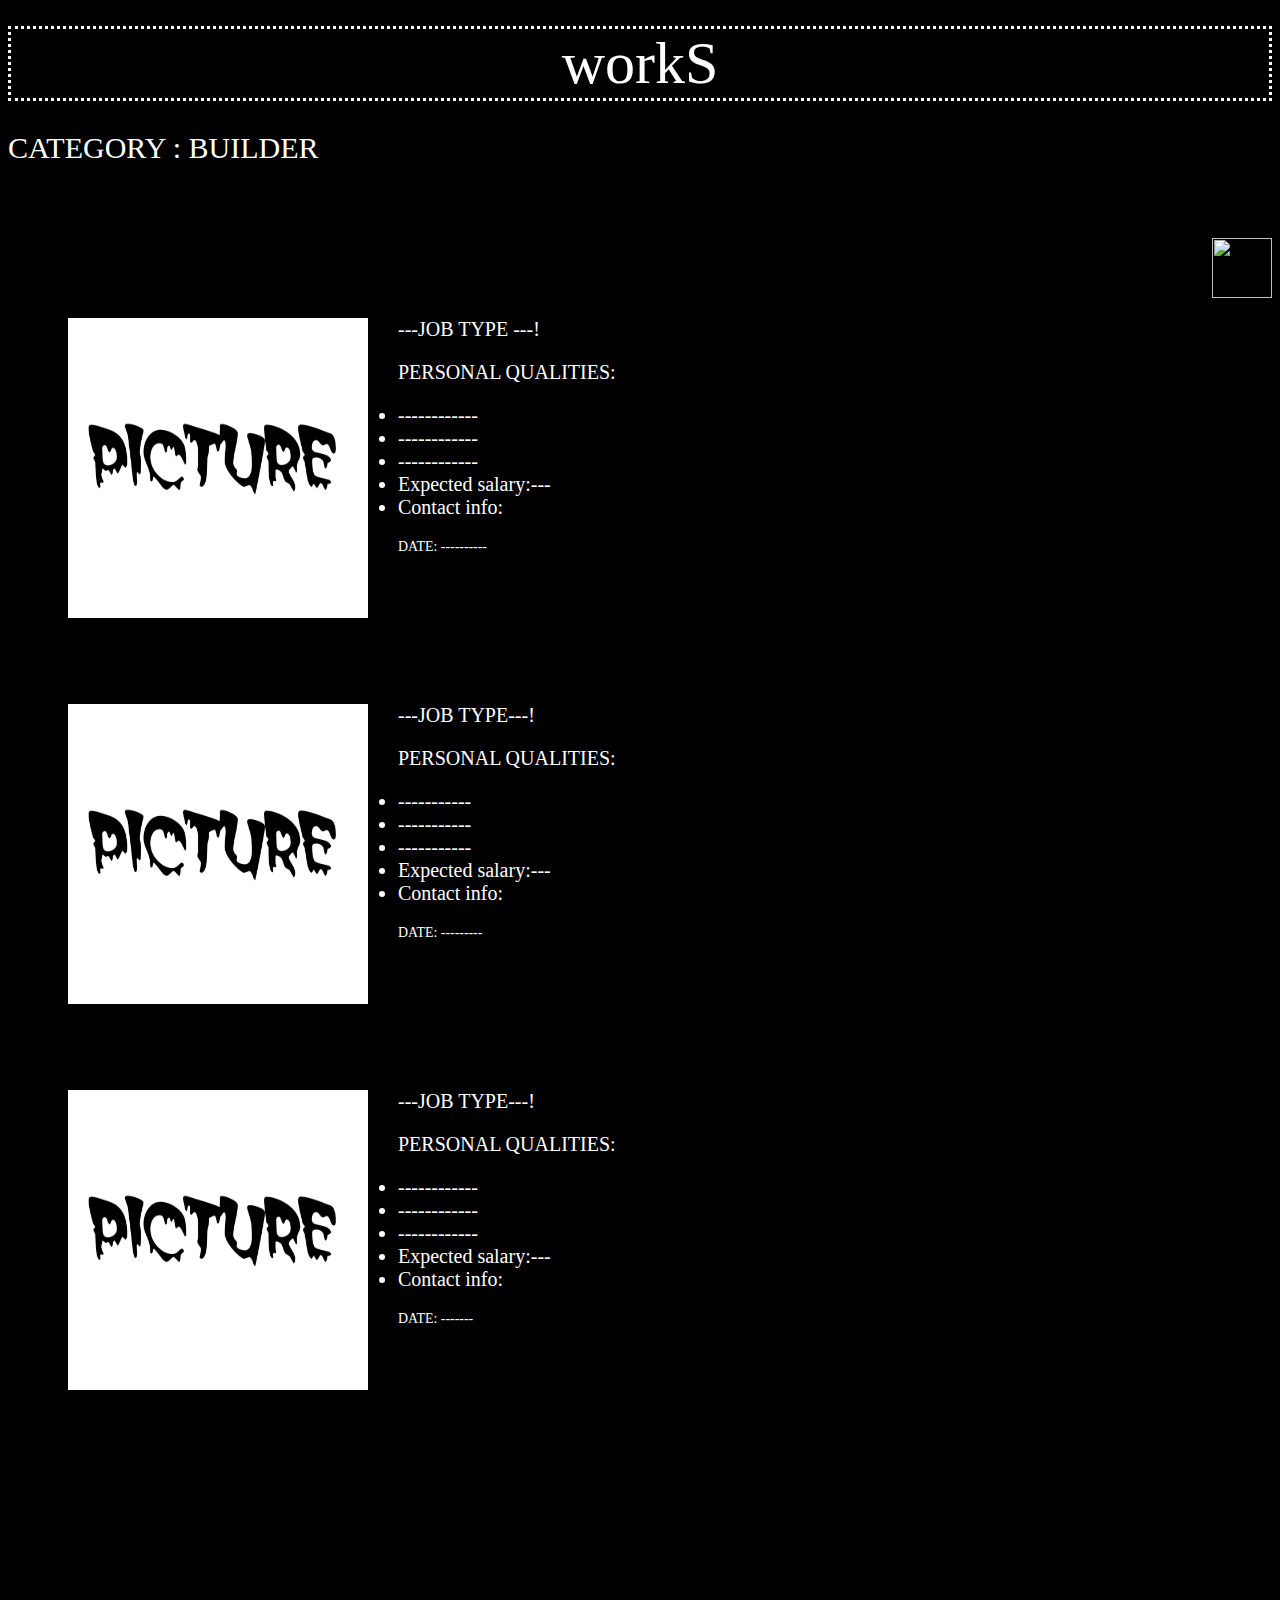
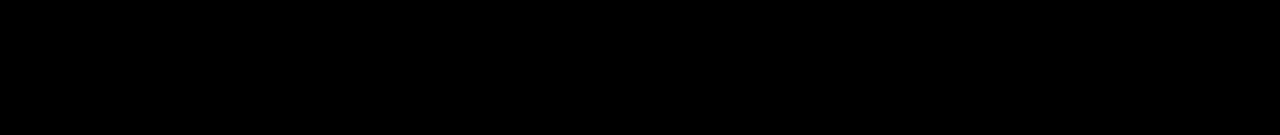
==== builderee.html @ ba14a1aa "Add files via upload" ====
!DOCTYPE html>
<html>
<head>
	<title>Latest Workplaces</title>
	<link rel="stylesheet" type="text/css" href="stylenanny.css">
</head>
<body>
	<div id="ft" align="center">workS</div>
	<p id="ssil"> CATEGORY : BUILDER</p>
	
<div id="head" align="cente">
	<p id="head"> &nbsp&nbsp&nbsp&nbsp&nbsp&nbsp&nbsp&nbsp&nbsp&nbsp&nbsp&nbsp&nbsp&nbsp&nbsp&nbsp&nbsp&nbsp&nbsp&nbsp&nbsp&nbsp&nbsp&nbsp&nbsp&nbsp&nbsp&nbsp&nbsp&nbsp&nbsp&nbsp&nbsp&nbsp&nbsp&nbsp&nbsp&nbsp&nbsp&nbsp&nbsp&nbsp&nbsp&nbsp&nbsp&nbsp&nbsp&nbsp&nbsp&nbsp&nbsp&nbsp&nbsp&nbsp&nbsp&nbsp&nbsp&nbsp&nbsp&nbsp&nbsp&nbsp&nbsp&nbsp&nbsp&nbsp&nbsp&nbsp&nbsp&nbsp&nbsp&nbsp&nbsp&nbsp&nbsp&nbsp&nbsp&nbsp&nbsp&nbsp&nbsp&nbsp&nbsp&nbsp&nbsp&nbsp&nbsp&nbsp&nbsp&nbsp&nbsp&nbsp&nbsp&nbsp&nbsp&nbsp&nbsp&nbsp&nbsp&nbsp&nbsp&nbsp</p>
<p align="right" id="add"><a href="https://docs.google.com/forms/d/e/1FAIpQLSdPBpdQa40IaY7JmcjwPl88eGrqvrv8YVK-hxfBbkFBibpuQQ/viewform?usp=sf_link"><img src="19922.png" width="60px" height="60px"></a></p>
	<img id="cat" border="0" src="com.jpg"
		align="left" hspace="30" vspace="" 
		sizes="(max-width: 20em) 30vw,
		(max-width: 30em) 60vw"

		>  
		<p>---JOB TYPE ---!</p>
		<ul id="aa">
			PERSONAL QUALITIES:
	<p></p>
	<li>------------</li>
	<li>------------</li>
	<li>------------</li>
	<li>Expected salary:---</li>
	<li>Contact info: <a href="tel:+998913800131"><img src=""></a></li>
			<p></p>
		</ul> <sub>  <sub> DATE: ---------- </sub></sub>
		<p>&nbsp</p>
		<p>&nbsp</p>
		<p>&nbsp</p>
<img id="cat" src="com.jpg" border="0" align="left" hspace="30" sizes="(max-width: 20em) 30vw, (max-width:30em) 60vw">    
<p>---JOB TYPE---!</p>
<ul id="aa">
	PERSONAL QUALITIES:
	<p></p>
	<li>-----------</li>
	<li>-----------</li>
	<li>-----------</li>
<li>Expected salary:---</li>
	<li>Contact info: <a href="tel:+998913800131"><img src=""></a></li>
<p></p>
</ul>
	<sub>  <sub>DATE: ---------</sub></sub>
	
		<p>&nbsp</p>
		<p>&nbsp</p>
		<p>&nbsp</p>
<img id="cat" src="com.jpg" border="0" align="left" hspace="30" sizes="(max-width: 20em) 30vw, (max-width:30em) 60vw">    
<p>---JOB TYPE---!</p>
<ul id="aa">
	PERSONAL QUALITIES:
	<p></p>
	<li>------------</li>
	<li>------------</li>
	<li>------------</li>
	<li>Expected salary:---</li>
	<li>Contact info: <a href="tel:+998913800131"><img src=""></a></li>
<p></p>
</ul>
<sub>  <sub>DATE: -------</sub></sub>	


</body>
</html>
---- stylenanny.css ----
body{
	background-color: black;
	padding-bottom: 400px;

	}
	#ft{
	color: white;
	font-family: Times New Roman;
	border-color: white;
	border: dotted;
	font-size: 60px;
	
}
#ssil
{
	font-family: Times New Roman;
	font-size: 30px;
	color: white;
}
#cat
{
	width: 300px;
	height: 300px;
	padding-left: 30px;
}
#head
{
	padding-right: -90px;
	color: white;
	font-size: 20px;
}
#aa
{
	font-size: 20px;
}
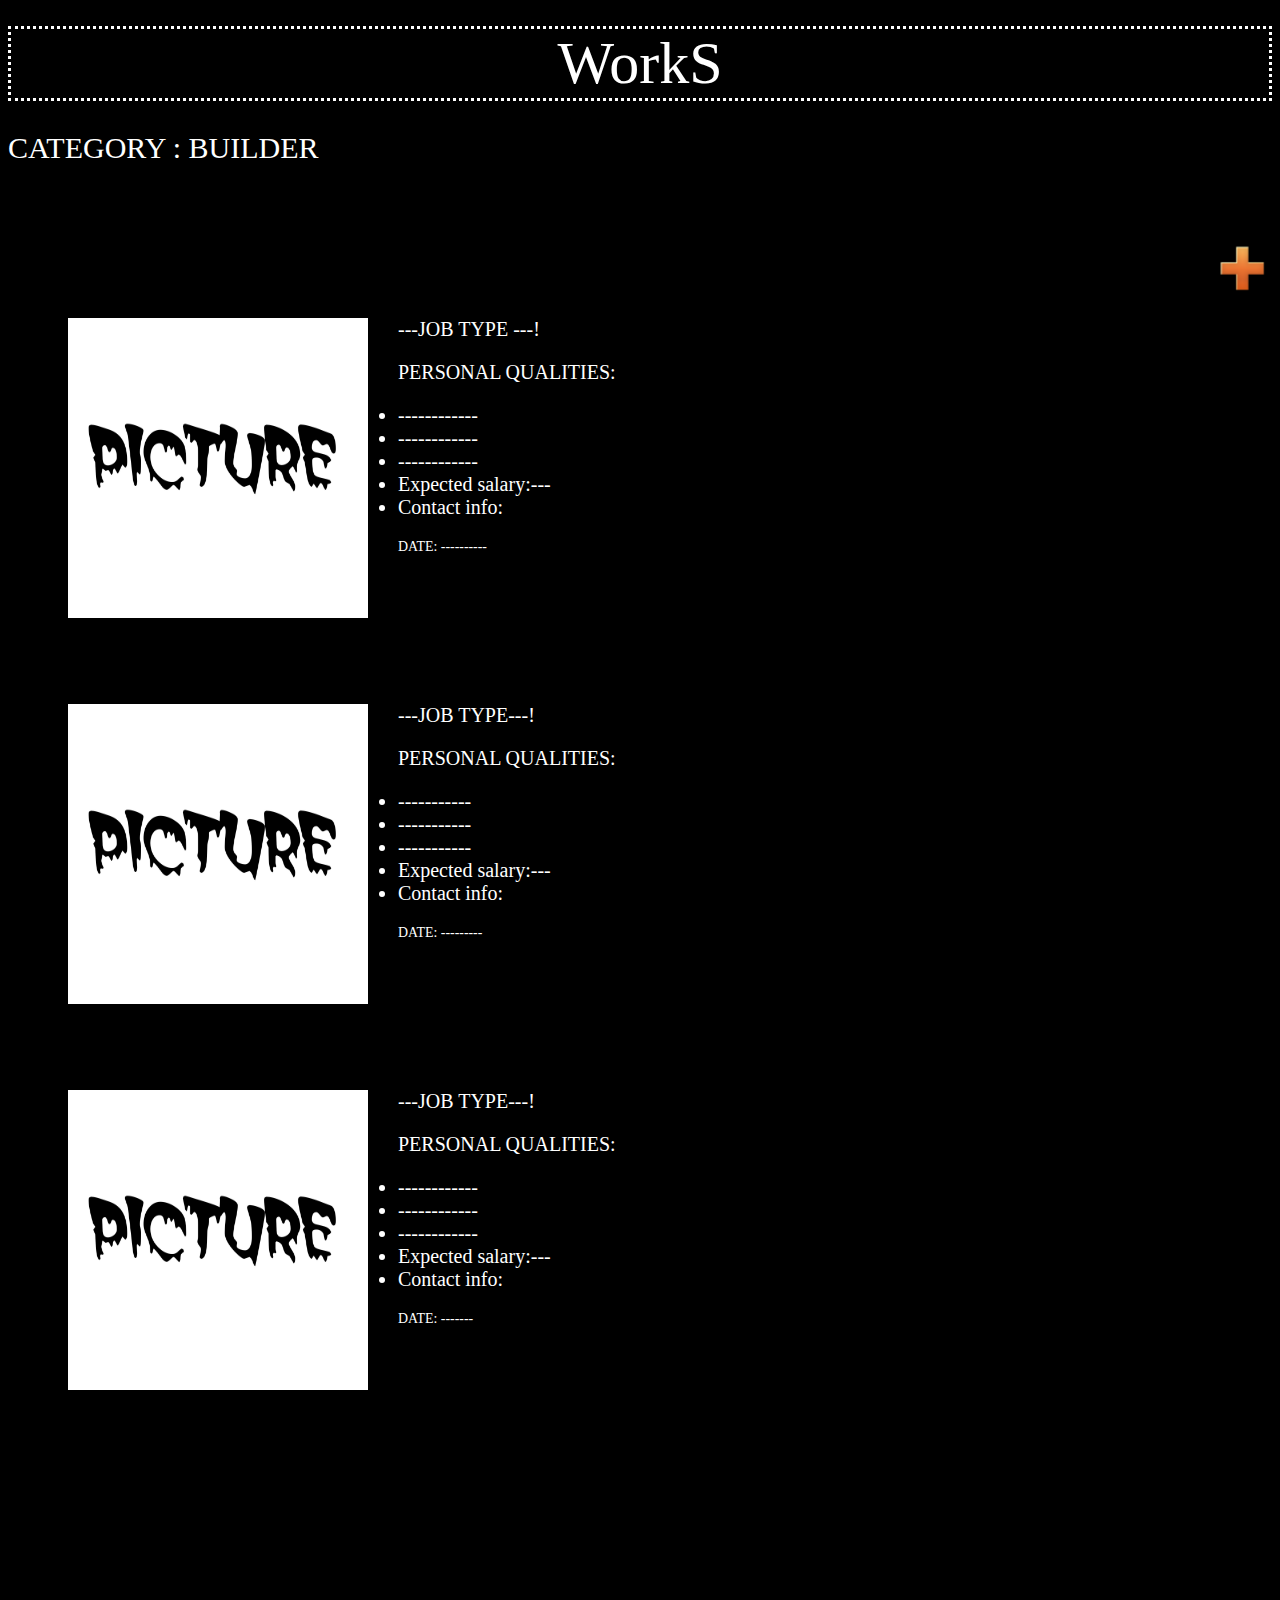
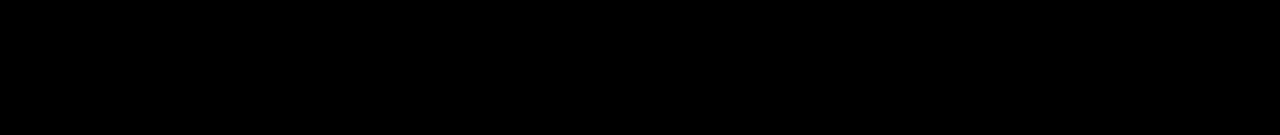
==== commit 8ae1bac0: "Update builderee.html" ====
--- a/builderee.html
+++ b/builderee.html
@@ -5,7 +5,7 @@
 	<link rel="stylesheet" type="text/css" href="stylenanny.css">
 </head>
 <body>
-	<div id="ft" align="center">workS</div>
+	<div id="ft" align="center">WorkS</div>
 	<p id="ssil"> CATEGORY : BUILDER</p>
 	
 <div id="head" align="cente">
@@ -64,4 +64,4 @@
 
 
 </body>
-</html>+</html>
--- a/stylenanny.css
+++ b/stylenanny.css
@@ -17,6 +17,12 @@
 	font-size: 30px;
 	color: white;
 }
+#eee
+{
+	width: 650px;
+	height: 150px;
+	border-radius: 20px;
+}
 #cat
 {
 	width: 300px;
@@ -32,4 +38,4 @@
 #aa
 {
 	font-size: 20px;
-}+}
